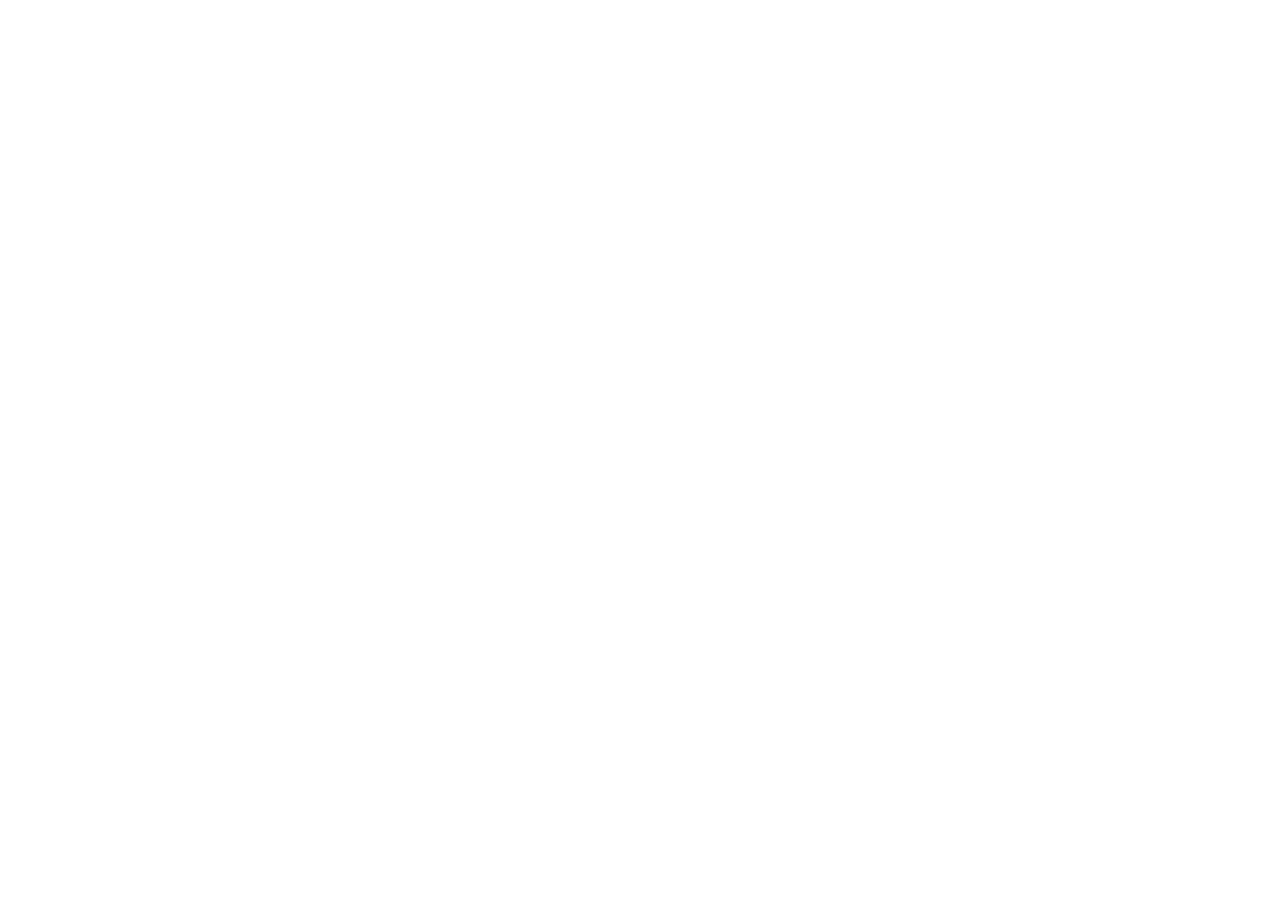
==== highscores.html @ 1552cc9a "added initial files and initial question is working" ====
<!DOCTYPE html>
<html lang="en">
<head>
    <meta charset="UTF-8">
    <meta name="viewport" content="width=device-width, initial-scale=1.0">
    <title>Document</title>
</head>
<body>
    
</body>
</html>
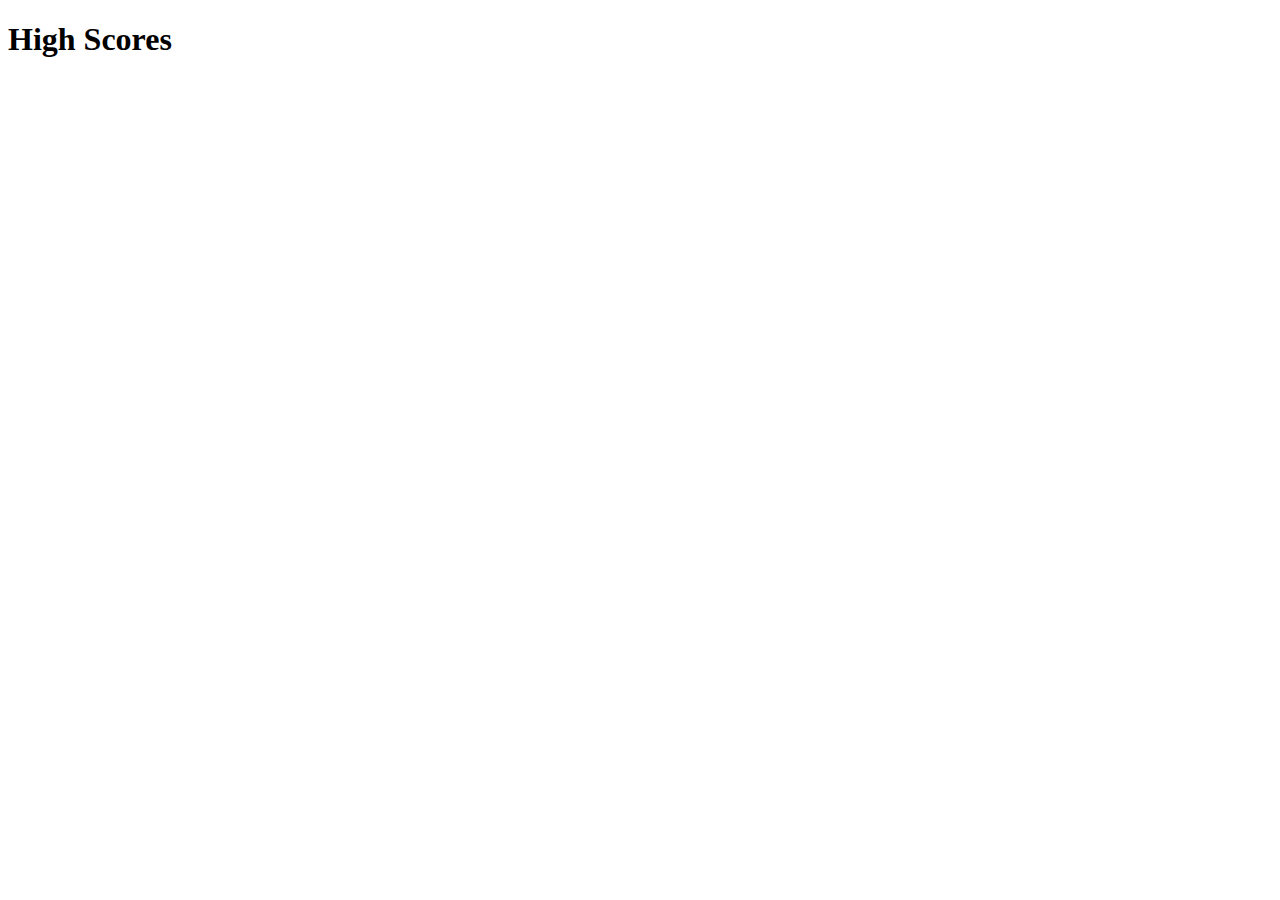
==== commit f9d26c8a: "completed quiz and added saving highscore to localstorage" ====
--- a/highscores.html
+++ b/highscores.html
@@ -6,6 +6,10 @@
     <title>Document</title>
 </head>
 <body>
-    
+    <h1>High Scores</h1>
+    <ol>
+    </ol>
+
+    <script src="./highscores.js"></script>
 </body>
 </html>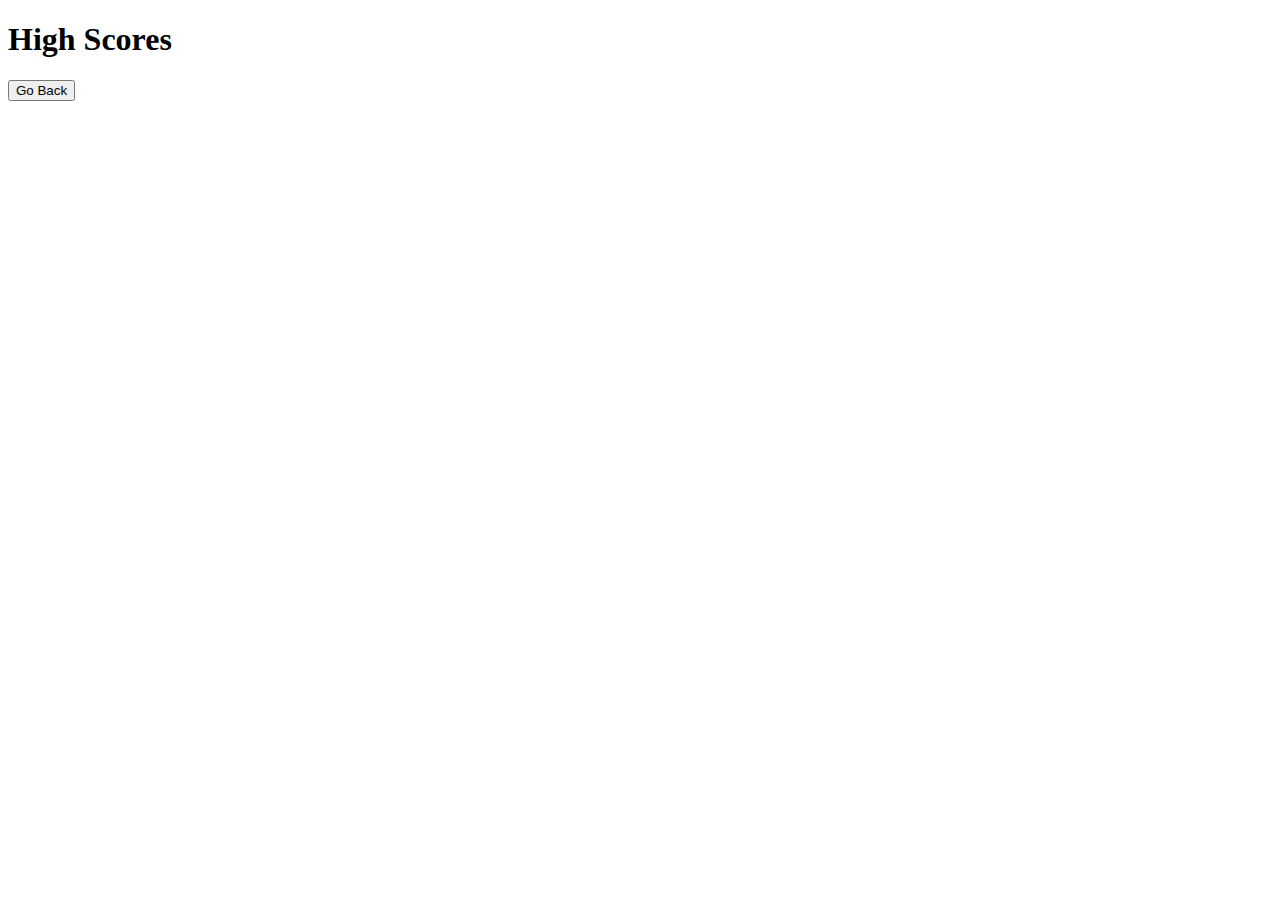
==== commit 02785a11: "added javascript functions in highscore page to print localdata" ====
--- a/highscores.html
+++ b/highscores.html
@@ -7,8 +7,9 @@
 </head>
 <body>
     <h1>High Scores</h1>
-    <ol>
+    <ol id="score-list">
     </ol>
+    <button id="goBack">Go Back</button>
 
     <script src="./highscores.js"></script>
 </body>
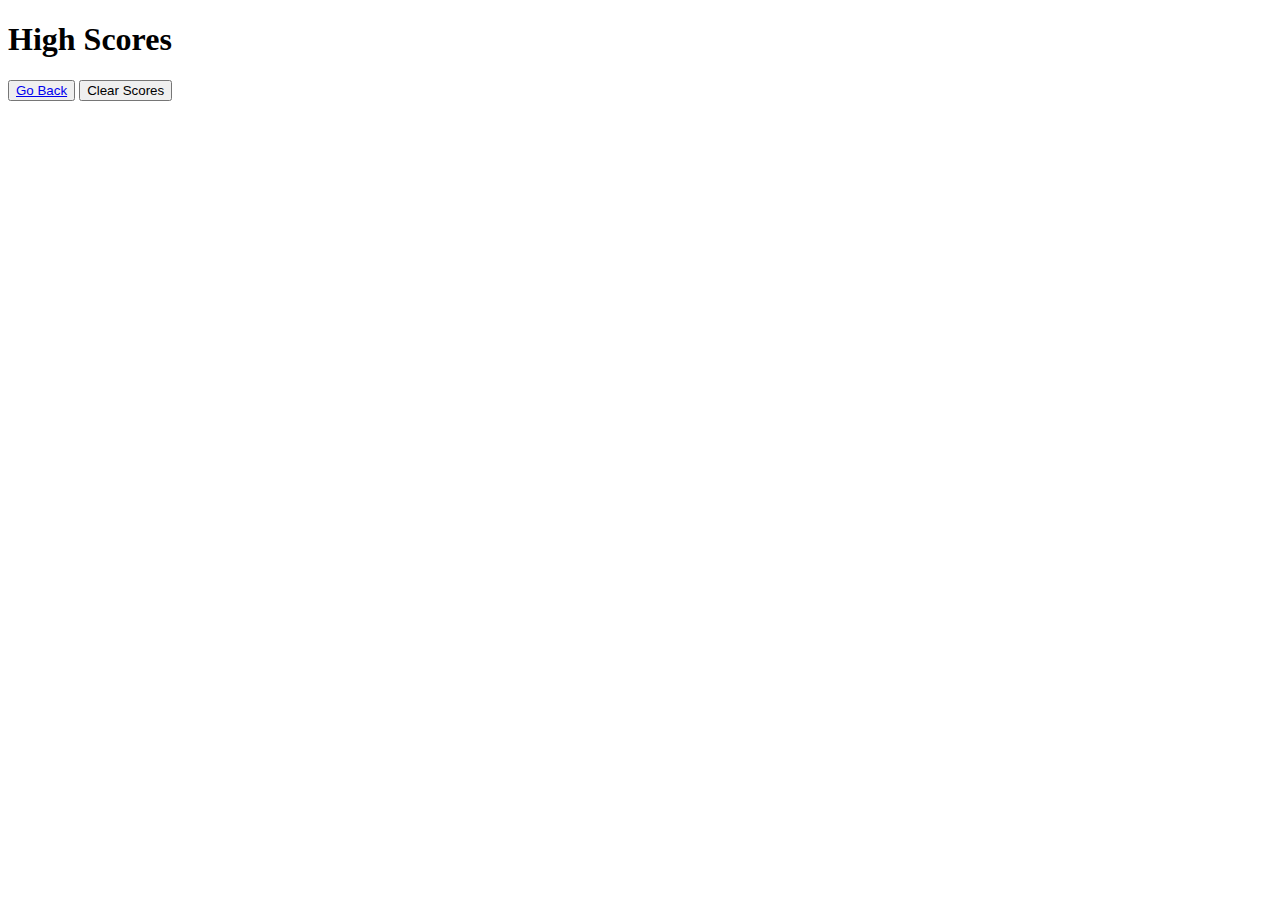
==== commit b693a537: "added clear score button and made it clear high score list" ====
--- a/highscores.html
+++ b/highscores.html
@@ -9,7 +9,8 @@
     <h1>High Scores</h1>
     <ol id="score-list">
     </ol>
-    <button id="goBack">Go Back</button>
+    <button id="goBack"><a href="./index.html">Go Back</a></button>
+    <button id = "clear"> Clear Scores</button>
 
     <script src="./highscores.js"></script>
 </body>
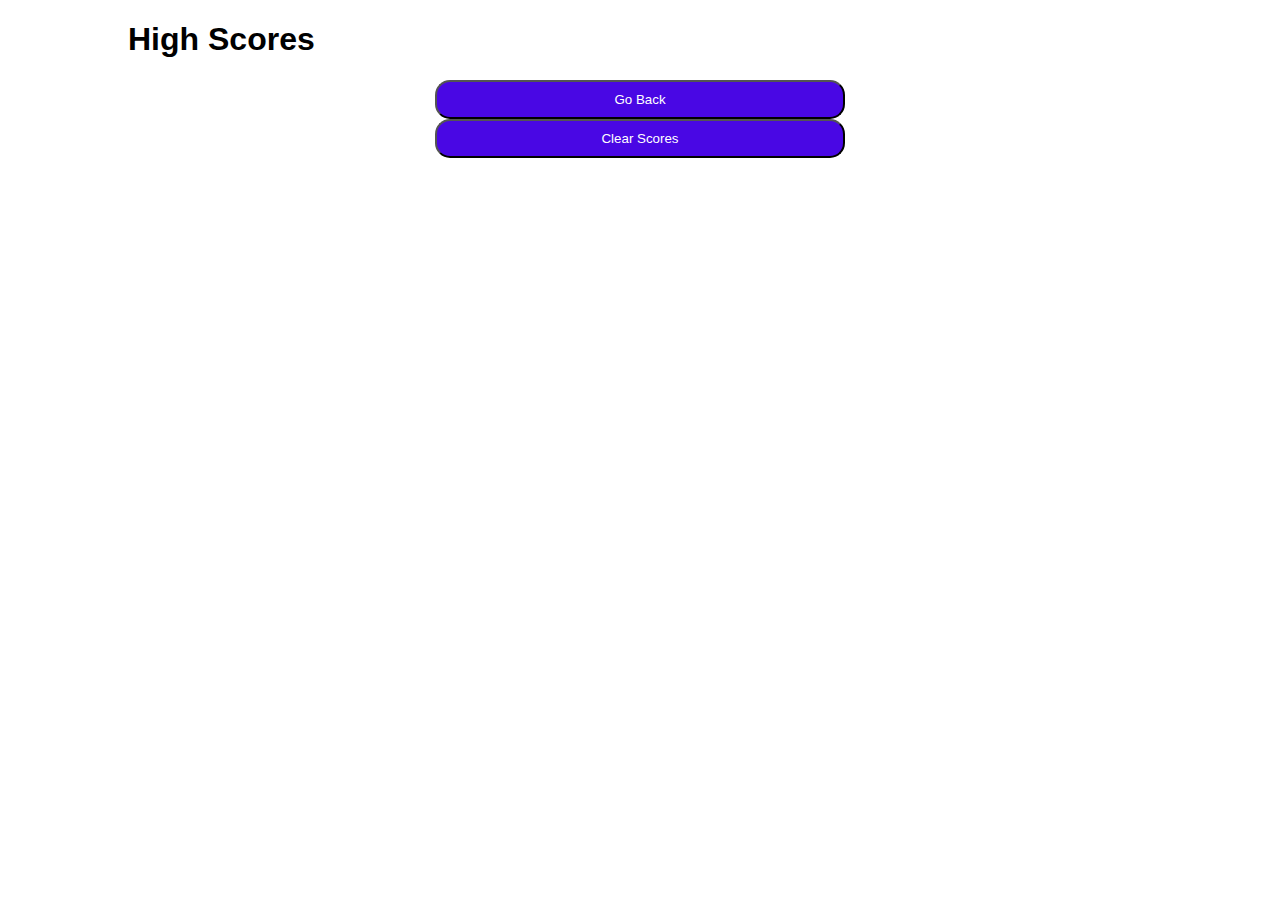
==== commit eb63e8f6: "added styling to home page" ====
--- a/highscores.html
+++ b/highscores.html
@@ -3,13 +3,14 @@
 <head>
     <meta charset="UTF-8">
     <meta name="viewport" content="width=device-width, initial-scale=1.0">
-    <title>Document</title>
+    <link rel="stylesheet" href="./style.css">
+    <title>High Scores</title>
 </head>
 <body>
     <h1>High Scores</h1>
     <ol id="score-list">
     </ol>
-    <button id="goBack"><a href="./index.html">Go Back</a></button>
+    <button id="goBack">Go Back</button>
     <button id = "clear"> Clear Scores</button>
 
     <script src="./highscores.js"></script>
--- a/style.css
+++ b/style.css
@@ -0,0 +1,64 @@
+* {
+    font-family: Arial, Helvetica, sans-serif;
+}
+
+body {
+    margin: 0 10% 0 10%;
+    padding: 0;
+}
+
+header {
+    display: flex;
+    justify-content: space-between;
+    align-items: center;
+    background-image: none;
+    font-size: 16pt;
+    padding: 10pt
+}
+
+header a {
+text-decoration: none;
+color: rgb(219, 18, 51)
+}
+
+header p {
+text-align: right;
+}
+
+.intro {
+    display: block;
+    padding: 5% 20% 5% 20%;
+    background-color: lightgray;
+    border: solid black 1px;
+
+}
+
+.intro h1 {
+text-align: center;
+}
+
+.intro p {
+    text-align: center;
+    padding: 1%;
+}
+
+
+
+
+
+button {
+    display: block;
+    background-color: rgb(73, 7, 228);
+    margin: auto;
+    color: white;
+    padding: 10px;
+    border-radius: 15px;
+    width: 40%;
+    text-align: center;
+}
+
+button:hover {
+    background-color: rgb(18, 182, 174);
+    cursor:pointer;
+
+}
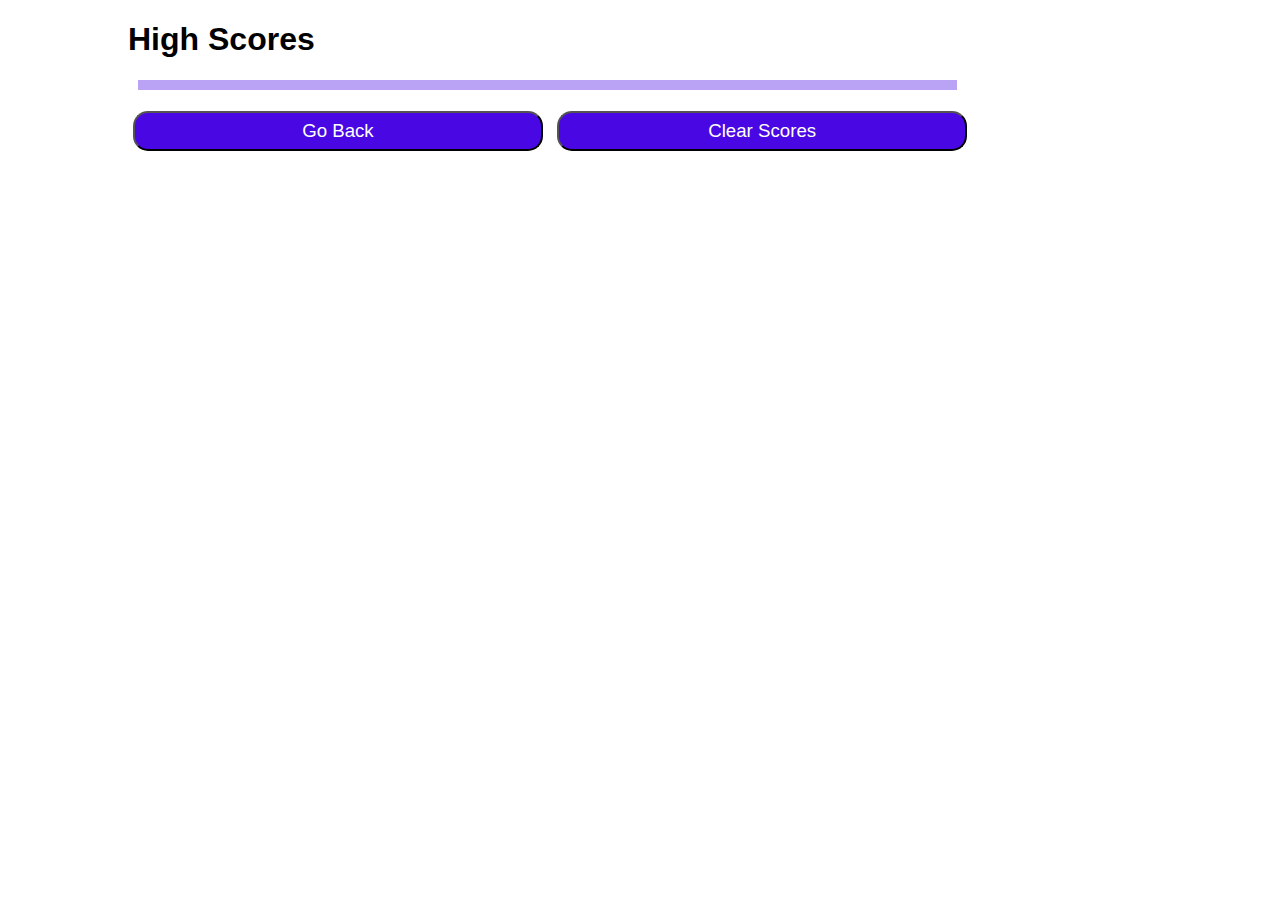
==== commit c5754499: "added styling to score sheet" ====
--- a/highscores.html
+++ b/highscores.html
@@ -8,8 +8,8 @@
 </head>
 <body>
     <h1>High Scores</h1>
-    <ol id="score-list">
-    </ol>
+    <ul id="score-list">
+    </ul>
     <button id="goBack">Go Back</button>
     <button id = "clear"> Clear Scores</button>
 
--- a/style.css
+++ b/style.css
@@ -25,36 +25,40 @@
 text-align: right;
 }
 
-.intro {
-    display: block;
-    padding: 5% 20% 5% 20%;
+main {
+    padding: 5% 10% 5% 10%;
+    display: flex;
+}
+
+div {
+    display: flex;
+    flex-direction: column;
+    flex-basis: 100%;
     background-color: lightgray;
     border: solid black 1px;
-
+    text-align: center;
+    padding: 2%;
+    min-height: 300px;
 }
 
-.intro h1 {
-text-align: center;
+div p {
+    padding: 0 5% 0 5%;
 }
 
-.intro p {
-    text-align: center;
-    padding: 1%;
+h2 {
+    border-top: solid 2px grey;
 }
 
-
-
-
-
 button {
-    display: block;
     background-color: rgb(73, 7, 228);
-    margin: auto;
     color: white;
-    padding: 10px;
+    font-size: 14pt;
+    min-height: 40px;
     border-radius: 15px;
-    width: 40%;
+    margin: .5%;
     text-align: center;
+    min-width: 40%;
+    justify-content: center;
 }
 
 button:hover {
@@ -62,3 +66,12 @@
     cursor:pointer;
 
 }
+
+ul {
+    margin-left: 1%;
+    margin-right: 19%;
+    background-color: rgba(73, 7, 228, 0.377);
+    color:black;
+    padding: .5%;
+    list-style-type: none;
+}